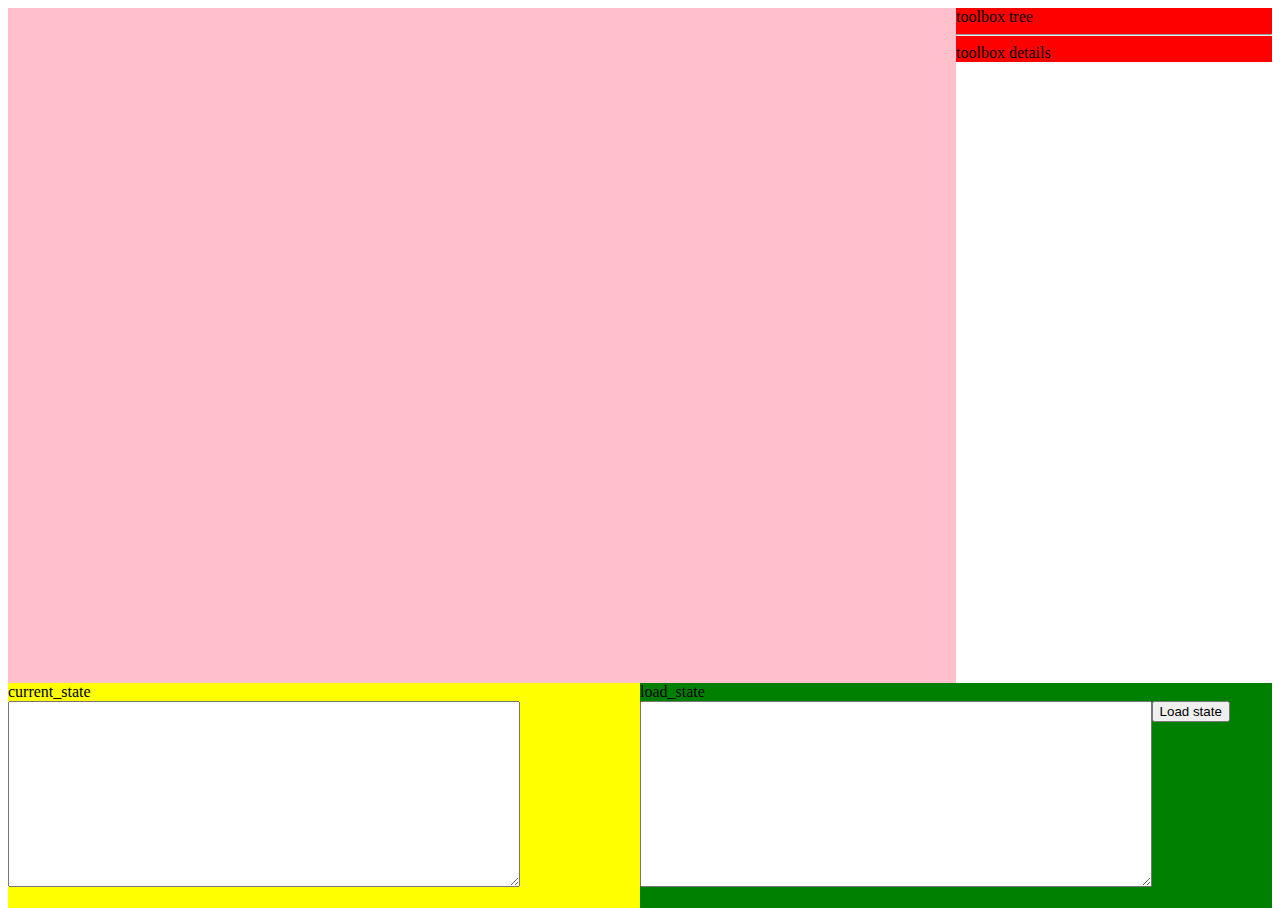
==== index.html @ 0c16752a "Loading state from json" ====
<!doctype html>
<head>
	<meta http-equiv="Content-Type" content="text/html; charset=utf-8">
	<title>Basketball scoreboard analyser</title>
	<link rel="stylesheet" href="./css/style.css"> 
</head>
<body>
	<div class="div_horizontal" id="div_main_container">
		<div id="div_image">
			<canvas id="canvas_image" width="1024px" height="768px"></canvas>
		</div>

		<div id="div_toolbox">
			<div id="div_toolbox_objects_tree">
				toolbox tree
			</div>
			<hr>
			<div id="div_toolbox_objects_details">
				toolbox details
			</div>
		</div>
		
	</div>
	<div class="div_horizontal" id="div_state_container">
		<div class="div_state" id="div_current_state">current_state<br>
			<textarea id="txt_current_state" class="txt_state"></textarea>
		</div>
		<div class="div_state" id="div_load_state">load_state<br>
			<textarea id="txt_load_state" class="txt_state"></textarea>
			<div id="div_load_state_buttons" class="div_state_buttons">
				<button id="btn_load_state">Load state</button>
			</div>
		</div>
	</div>
	<script src="./js/jquery-1.10.2.min.js"></script>
	<script src="./js/script.js"></script>
</body>
</html>
---- css/style.css ----
html, body{
	height:100%;
}
div.div_horizontal{
	overflow:hidden;
	width:100%;	
}
div.div_horizontal#div_main_container{
	height:75%;
}
div.div_horizontal#div_state_container{
	height:25%;
}

div#div_image{
	display:block;
    float:left;
    width:75%;
	height:100%;
    background-color:blue;
}
div#div_image canvas#canvas_image{
	background-color:pink;
	width:100%;
	height:100%;
}
div#div_toolbox{
    background-color:red;
	float:left;
	display:block;
	width:25%;
}
div.horizontal#div_state_container div.div_state{
	height:100%;
}
div#div_current_state{
    float:left;
    width:50%;
    background-color:yellow;
	height:100%;
}
div#div_load_state{
    width:50%;
    background-color:green;
    float:left;
	height:100%;
}
textarea.txt_state{
	width:80%;
	height:80%;
	float:left;
}
div.div_state div.div_state_buttons{
	float:left;
}
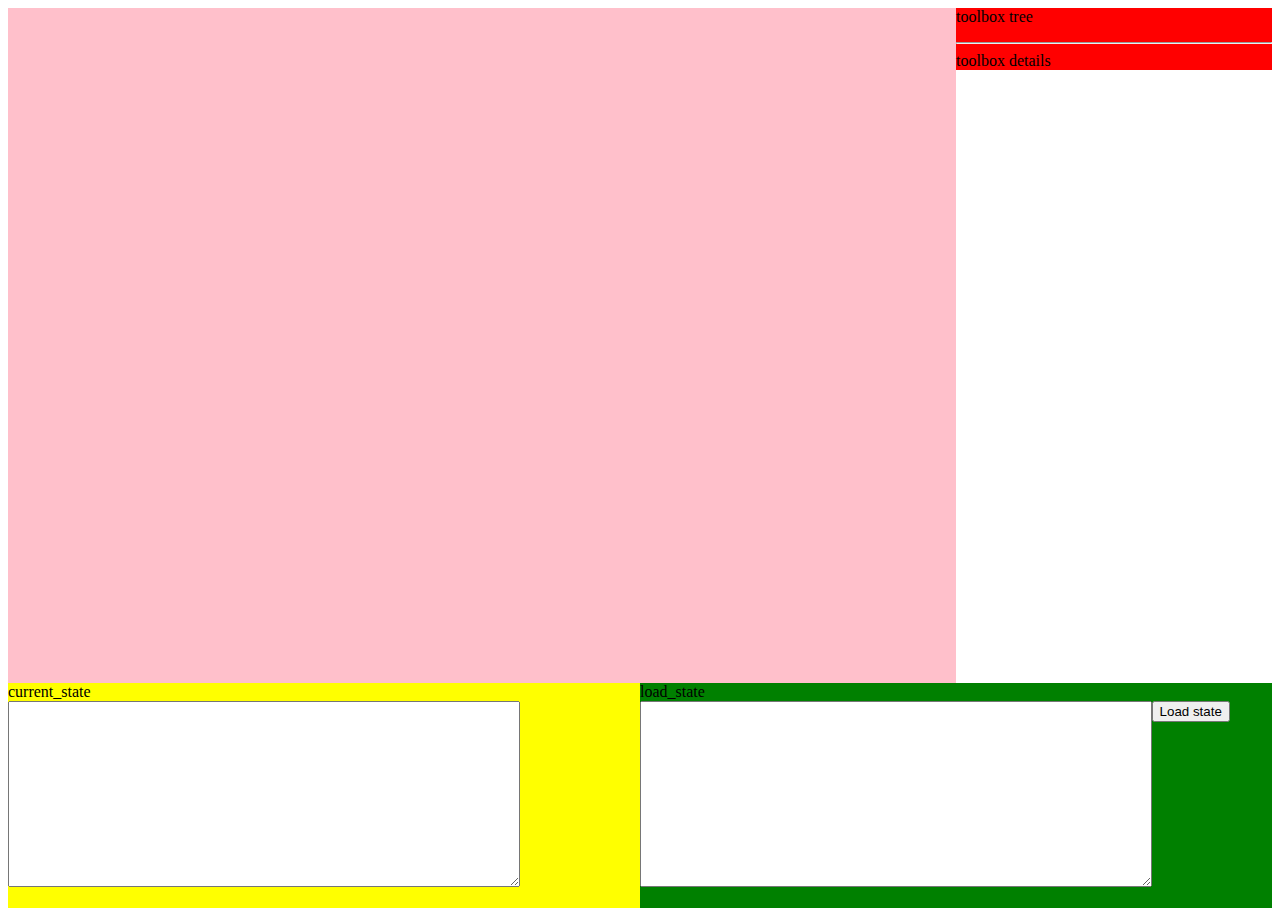
==== commit c5b85a1b: "First version of detail view (LabelObject)" ====
--- a/index.html
+++ b/index.html
@@ -13,15 +13,19 @@
 		<div id="div_toolbox">
 			<div id="div_toolbox_objects_tree">
 				toolbox tree
+				<ul id="list_toolbox_objects_tree">
+				</ul>
 			</div>
 			<hr>
 			<div id="div_toolbox_objects_details">
-				toolbox details
+				<span id="span_toolbox_objects_details_title">toolbox details</span>
+				<div id="div_details">
+				</div>
 			</div>
 		</div>
-		
-	</div>
-	<div class="div_horizontal" id="div_state_container">
+
+		</div>
+		<div class="div_horizontal" id="div_state_container">
 		<div class="div_state" id="div_current_state">current_state<br>
 			<textarea id="txt_current_state" class="txt_state"></textarea>
 		</div>
--- a/css/style.css
+++ b/css/style.css
@@ -53,3 +53,44 @@
 div.div_state div.div_state_buttons{
 	float:left;
 }
+div#div_toolbox_objects_tree ul#list_toolbox_objects_tree ul{
+	list-style-type: none;
+}
+div#div_toolbox_objects_tree ul#list_toolbox_objects_tree li{
+}
+div#div_toolbox_objects_tree ul#list_toolbox_objects_tree li.collapsed > ul{
+	display:none;
+}
+div#div_toolbox_objects_tree ul#list_toolbox_objects_tree li .command{
+	float:left;
+}
+div#div_toolbox_objects_tree ul#list_toolbox_objects_tree li.collapsed > .expand_command{
+	display:inline;
+}
+div#div_toolbox_objects_tree ul#list_toolbox_objects_tree li.collapsed > .collapse_command{
+	display:none;
+}
+div#div_toolbox_objects_tree ul#list_toolbox_objects_tree li.expanded > .expand_command{
+	display:none;
+}
+div#div_toolbox_objects_tree ul#list_toolbox_objects_tree li.expanded > .collapse_command{
+	display:inline;
+}
+div#div_toolbox_objects_tree ul#list_toolbox_objects_tree li>span.span_li_title{
+	display:block;
+	overflow:hidden;
+}
+div#div_toolbox_objects_tree ul#list_toolbox_objects_tree li>span.span_li_title:hover{
+	background-color:blue;
+	cursor:pointer;
+}
+
+
+div#div_toolbox_objects_details div#div_details ul.ul_corners{
+	list-style-type:none;
+	margin:0px;
+}
+div#div_toolbox_objects_details div#div_details ul.ul_corners input{
+	width:40px;
+}
+
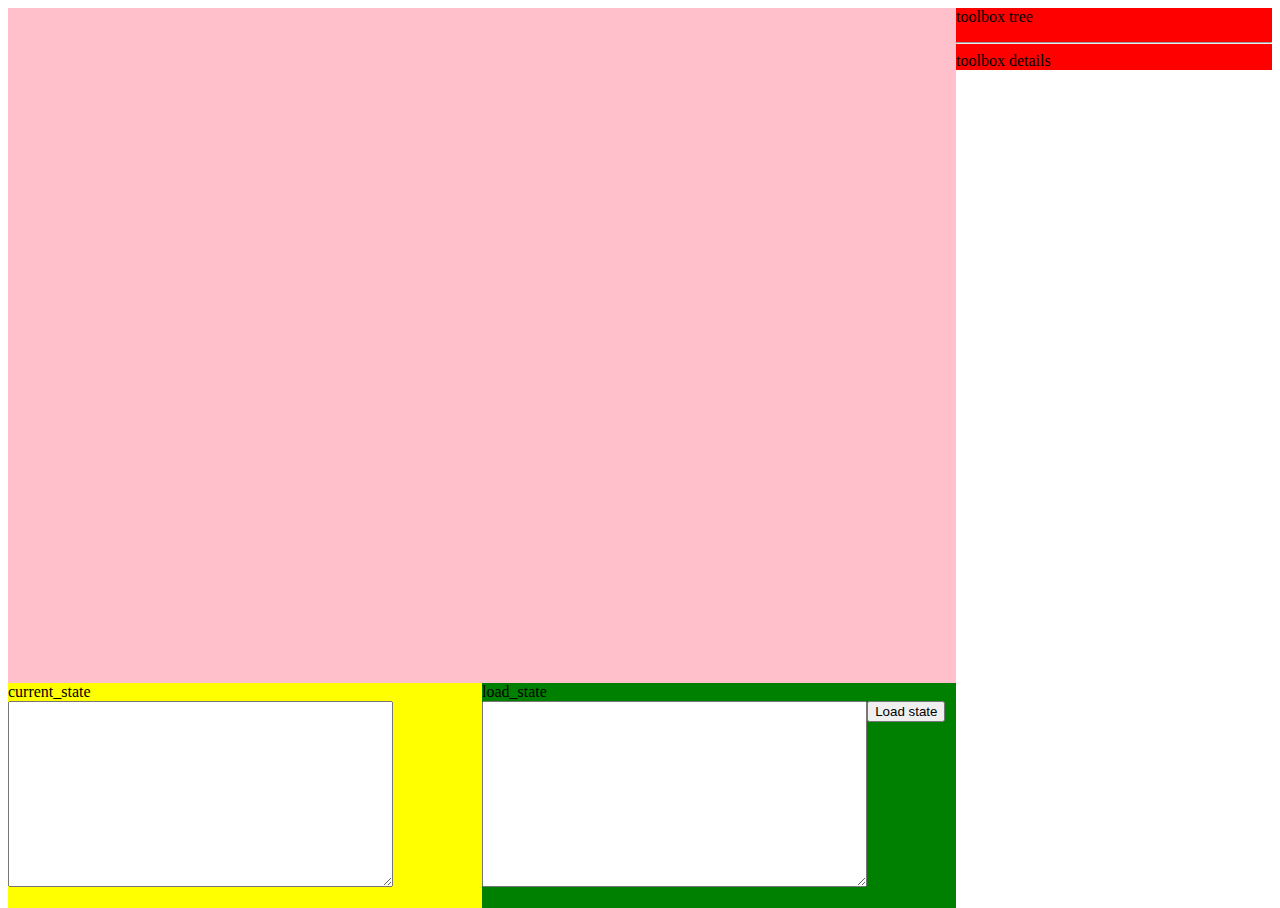
==== commit a5960a0a: "Toolbox now has full window height" ====
--- a/index.html
+++ b/index.html
@@ -5,37 +5,37 @@
 	<link rel="stylesheet" href="./css/style.css"> 
 </head>
 <body>
-	<div class="div_horizontal" id="div_main_container">
-		<div id="div_image">
+	<div class="div_vertical" id="div_main_container">
+		<div class="div_horizontal" id="div_image">
 			<canvas id="canvas_image" width="1024px" height="768px"></canvas>
 		</div>
-
-		<div id="div_toolbox">
-			<div id="div_toolbox_objects_tree">
-				toolbox tree
-				<ul id="list_toolbox_objects_tree">
-				</ul>
+		<div class="div_horizontal" id="div_state_container">
+			<div class="div_state" id="div_current_state">current_state<br>
+				<textarea id="txt_current_state" class="txt_state"></textarea>
 			</div>
-			<hr>
-			<div id="div_toolbox_objects_details">
-				<span id="span_toolbox_objects_details_title">toolbox details</span>
-				<div id="div_details">
+			<div class="div_state" id="div_load_state">load_state<br>
+				<textarea id="txt_load_state" class="txt_state"></textarea>
+				<div id="div_load_state_buttons" class="div_state_buttons">
+					<button id="btn_load_state">Load state</button>
 				</div>
 			</div>
 		</div>
-
+	</div>
+	<div class="div_vertical" id="div_toolbox">
+		<div id="div_toolbox_objects_tree">
+			toolbox tree
+			<ul id="list_toolbox_objects_tree">
+			</ul>
 		</div>
-		<div class="div_horizontal" id="div_state_container">
-		<div class="div_state" id="div_current_state">current_state<br>
-			<textarea id="txt_current_state" class="txt_state"></textarea>
-		</div>
-		<div class="div_state" id="div_load_state">load_state<br>
-			<textarea id="txt_load_state" class="txt_state"></textarea>
-			<div id="div_load_state_buttons" class="div_state_buttons">
-				<button id="btn_load_state">Load state</button>
+		<hr>
+		<div id="div_toolbox_objects_details">
+			<span id="span_toolbox_objects_details_title">toolbox details</span>
+			<div id="div_details">
 			</div>
 		</div>
 	</div>
+
+
 	<script src="./js/jquery-1.10.2.min.js"></script>
 	<script src="./js/script.js"></script>
 </body>
--- a/css/style.css
+++ b/css/style.css
@@ -1,11 +1,16 @@
 html, body{
 	height:100%;
+}
+div.div_vertical#div_main_container{
+	width:75%;
+	height:100%;
+	float:left;
 }
 div.div_horizontal{
 	overflow:hidden;
 	width:100%;	
 }
-div.div_horizontal#div_main_container{
+div.div_horizontal#div_image{
 	height:75%;
 }
 div.div_horizontal#div_state_container{
@@ -15,7 +20,6 @@
 div#div_image{
 	display:block;
     float:left;
-    width:75%;
 	height:100%;
     background-color:blue;
 }
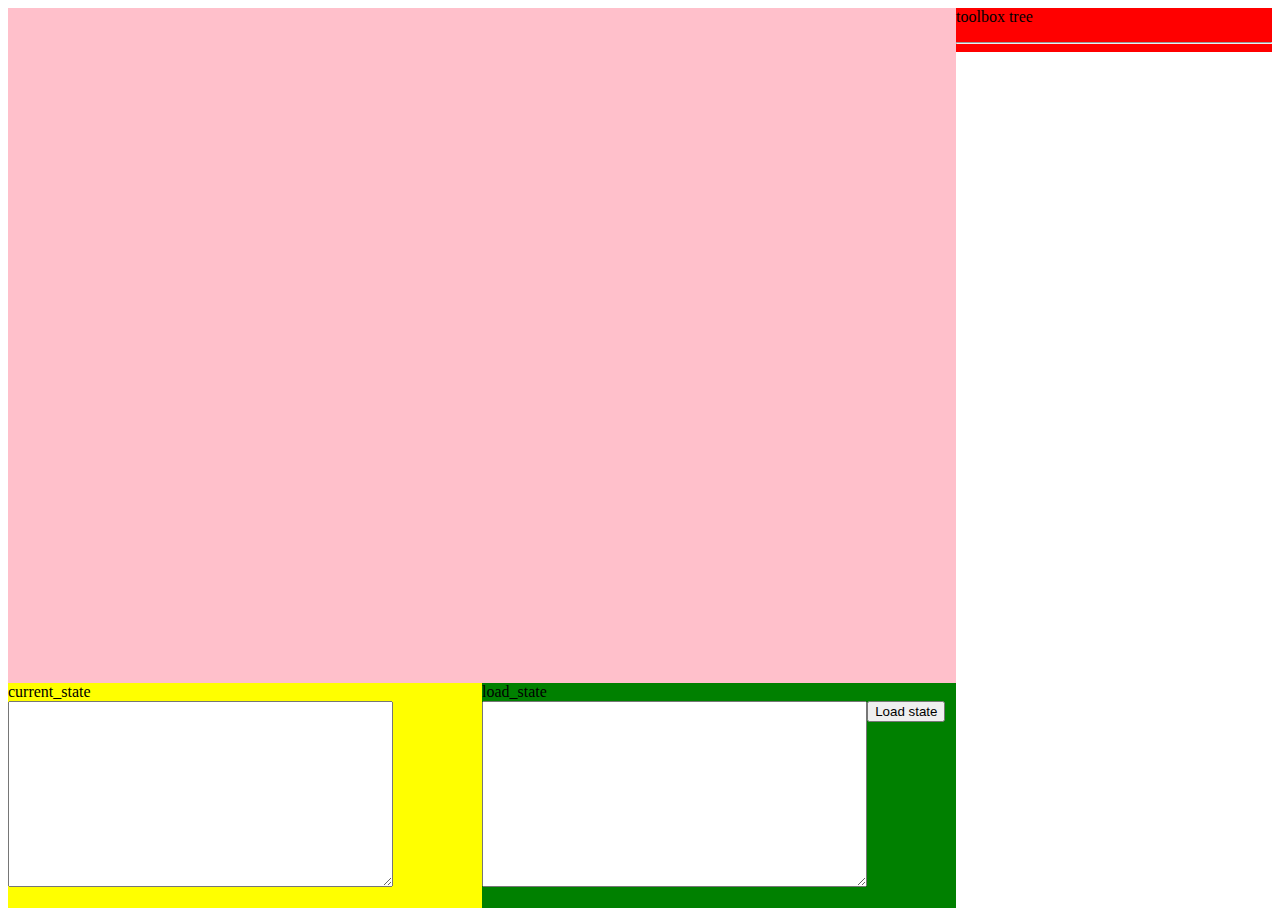
==== commit 6bb187f5: "Some minor improvements to details" ====
--- a/index.html
+++ b/index.html
@@ -29,7 +29,7 @@
 		</div>
 		<hr>
 		<div id="div_toolbox_objects_details">
-			<span id="span_toolbox_objects_details_title">toolbox details</span>
+			<!--<span id="span_toolbox_objects_details_title">toolbox details</span>-->
 			<div id="div_details">
 			</div>
 		</div>
@@ -37,6 +37,7 @@
 
 
 	<script src="./js/jquery-1.10.2.min.js"></script>
+	<script src="./js/classes.js"></script>
 	<script src="./js/script.js"></script>
 </body>
 </html>
--- a/css/style.css
+++ b/css/style.css
@@ -98,3 +98,10 @@
 	width:40px;
 }
 
+div#div_toolbox_objects_details div#div_details input.input_coordinate{
+	width: 40px;
+}
+div#div_toolbox_objects_details div#div_details span.span_details_title{
+	font-weight:bold;
+	font-size: 20px;
+}
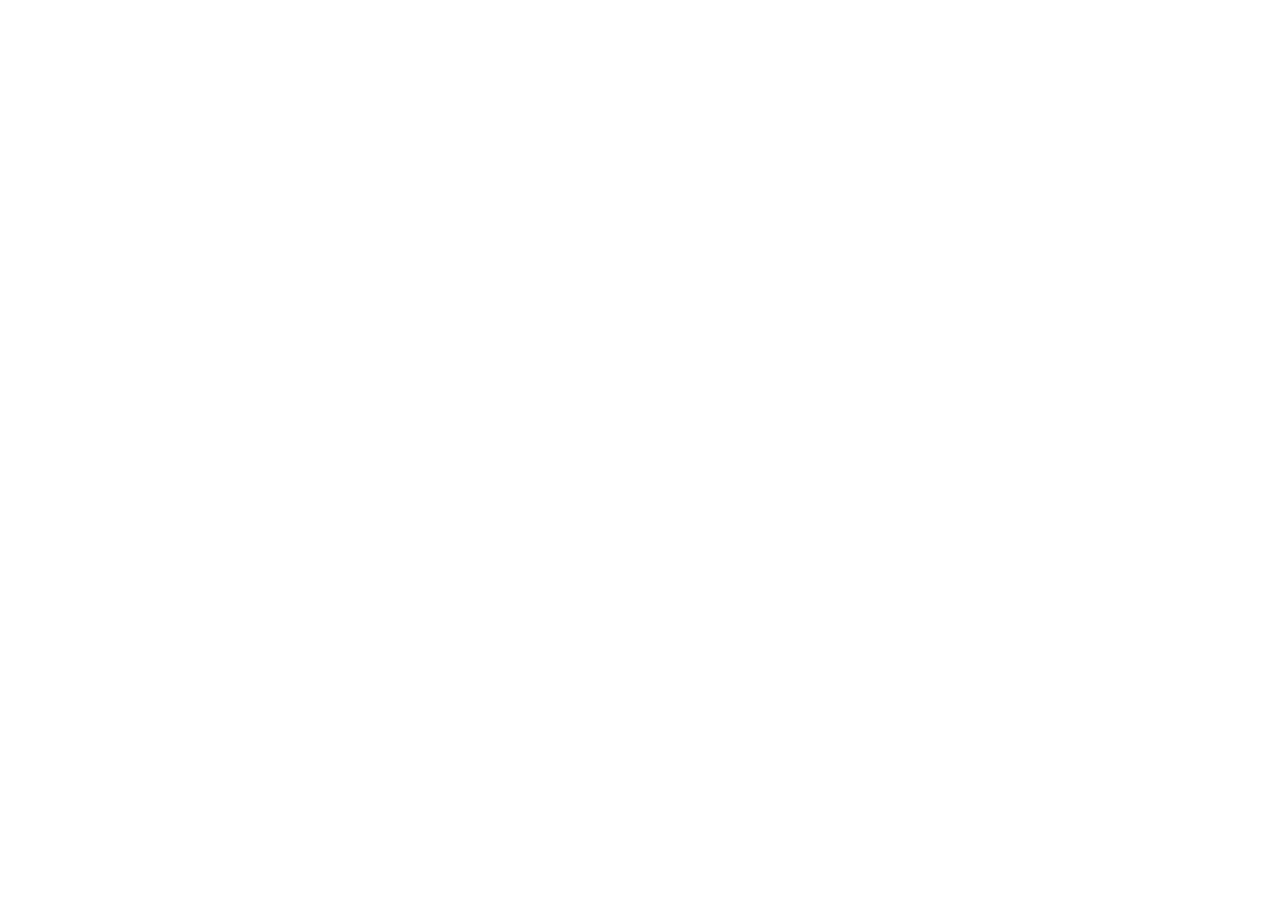
==== commit cb15ba56: "Redesigning" ====
--- a/index.html
+++ b/index.html
@@ -5,39 +5,6 @@
 	<link rel="stylesheet" href="./css/style.css"> 
 </head>
 <body>
-	<div class="div_vertical" id="div_main_container">
-		<div class="div_horizontal" id="div_image">
-			<canvas id="canvas_image" width="1024px" height="768px"></canvas>
-		</div>
-		<div class="div_horizontal" id="div_state_container">
-			<div class="div_state" id="div_current_state">current_state<br>
-				<textarea id="txt_current_state" class="txt_state"></textarea>
-			</div>
-			<div class="div_state" id="div_load_state">load_state<br>
-				<textarea id="txt_load_state" class="txt_state"></textarea>
-				<div id="div_load_state_buttons" class="div_state_buttons">
-					<button id="btn_load_state">Load state</button>
-				</div>
-			</div>
-		</div>
-	</div>
-	<div class="div_vertical" id="div_toolbox">
-		<div id="div_toolbox_objects_tree">
-			toolbox tree
-			<ul id="list_toolbox_objects_tree">
-			</ul>
-		</div>
-		<hr>
-		<div id="div_toolbox_objects_details">
-			<!--<span id="span_toolbox_objects_details_title">toolbox details</span>-->
-			<div id="div_details">
-			</div>
-		</div>
-	</div>
-
-
-	<script src="./js/jquery-1.10.2.min.js"></script>
-	<script src="./js/classes.js"></script>
-	<script src="./js/script.js"></script>
+    <script data-main="js/main" src="./js/require.js"></script>
 </body>
 </html>
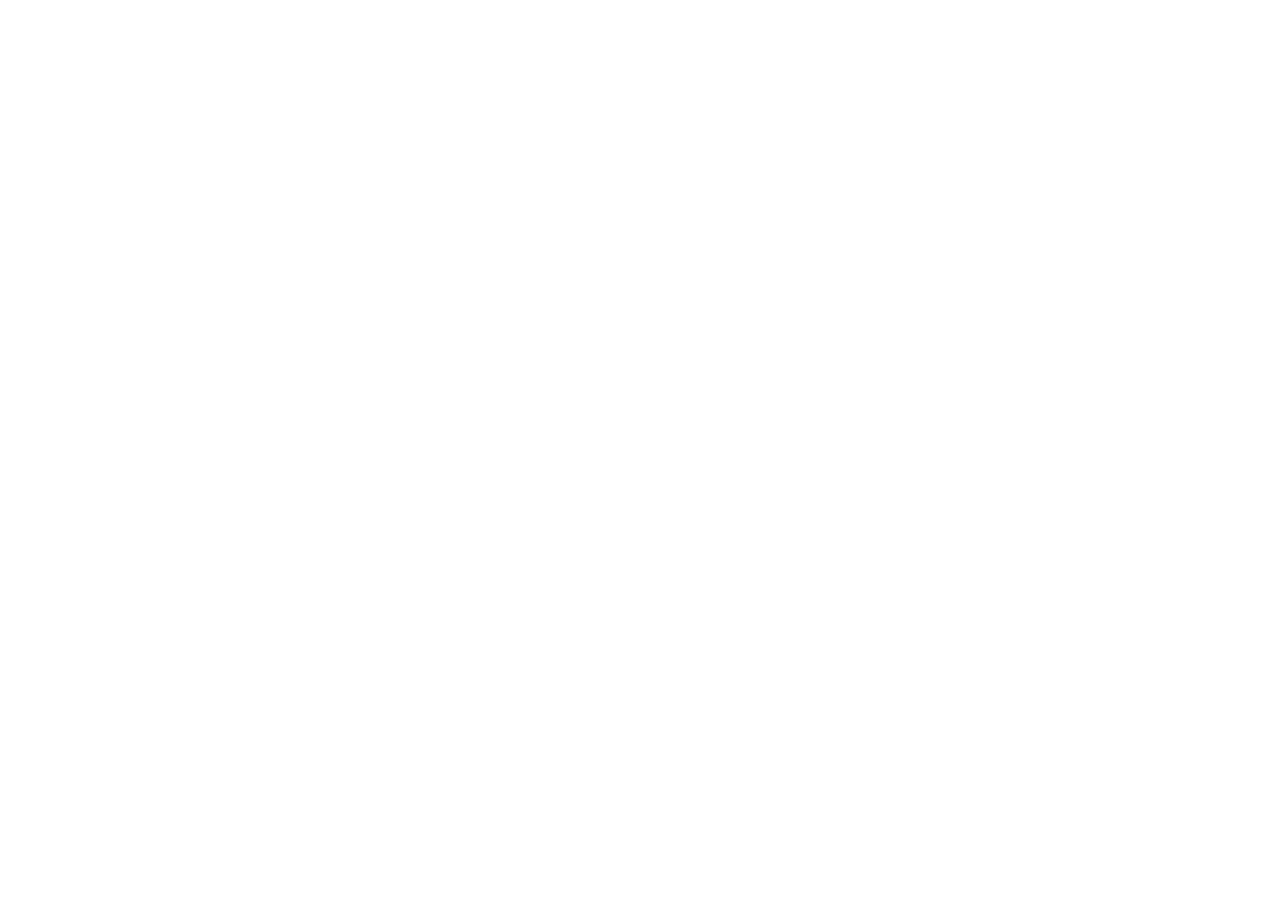
==== commit 632b617c: "Code formatting" ====
--- a/index.html
+++ b/index.html
@@ -1,10 +1,13 @@
 <!doctype html>
+<html>
 <head>
 	<meta http-equiv="Content-Type" content="text/html; charset=utf-8">
 	<title>Basketball scoreboard analyser</title>
 	<link rel="stylesheet" href="./css/style.css"> 
 </head>
 <body>
-    <script data-main="js/main" src="./js/require.js"></script>
+	<script src="js/jquery-1.10.2.min.js"></script>
+	<script src="js/jquery.sortable.min.js"></script>
+	<script data-main="js/main" src="./js/require.js"></script>
 </body>
 </html>
--- a/css/style.css
+++ b/css/style.css
@@ -1,107 +1,151 @@
-html, body{
-	height:100%;
+html, body {
+	height: 100%;
+	margin: 0 0 0 0;
+	padding: 0 0 0 0;
 }
-div.div_vertical#div_main_container{
-	width:75%;
-	height:100%;
-	float:left;
-}
-div.div_horizontal{
-	overflow:hidden;
-	width:100%;	
-}
-div.div_horizontal#div_image{
-	height:75%;
-}
-div.div_horizontal#div_state_container{
-	height:25%;
+/*Div containing the canvas and the import/export fields*/
+div.div_vertical#div_main_container {
+	width: 75%;
+	height: 100%;
+	float: left;
 }
 
-div#div_image{
-	display:block;
-    float:left;
-	height:100%;
-    background-color:blue;
+div.div_horizontal {
+	overflow: hidden;
+	width: 100%;
 }
-div#div_image canvas#canvas_image{
-	background-color:pink;
-	width:100%;
-	height:100%;
+
+/*Div containing the import/export fields*/
+div.div_horizontal#div_state_container {
+	height: 25%;
 }
-div#div_toolbox{
-    background-color:red;
-	float:left;
-	display:block;
-	width:25%;
+
+/*Div containing the canvas*/
+div#div_image {
+	display: block;
+	float: left;
+	height: 75%;
+	background-color: blue;
 }
-div.horizontal#div_state_container div.div_state{
-	height:100%;
+
+/*Canvas*/
+div#div_image canvas.canvas_image {
+	background-color: orange;
+	width: 100%;
+	height: 100%;
 }
-div#div_current_state{
-    float:left;
-    width:50%;
-    background-color:yellow;
-	height:100%;
+/*Toolbox, containing tree and details view*/
+div#div_toolbox {
+	background-color: red;
+	float: left;
+	display: block;
+	width: 25%;
+	height: 100%;
 }
-div#div_load_state{
-    width:50%;
-    background-color:green;
-    float:left;
-	height:100%;
+/*Export field and import field*/
+div.horizontal#div_state_container div.div_state {
+	height: 100%;
 }
-textarea.txt_state{
-	width:80%;
-	height:80%;
-	float:left;
+/*Export field*/
+div#div_current_state {
+	float: left;
+	width: 50%;
+	background-color: yellow;
+	height: 100%;
 }
-div.div_state div.div_state_buttons{
-	float:left;
+/*Import field*/
+div#div_load_state {
+	width: 50%;
+	background-color: green;
+	float: left;
+	height: 100%;
 }
-div#div_toolbox_objects_tree ul#list_toolbox_objects_tree ul{
+/*textarea in import field*/
+textarea.txt_state {
+	width: 80%;
+	height: 80%;
+	float: left;
+}
+div.div_state div.div_state_buttons {
+	float: left;
+}
+
+/*Div containing the tree of all objects to be displayed*/
+div#div_toolbox_objects_tree {
+	overflow: auto;
+	height: 50%;
+}
+div#div_toolbox_objects_tree ul.list_toolbox_objects_tree {
+	list-style-type: none;
+	padding-left: 2px;
+}
+div#div_toolbox_objects_tree ul.list_toolbox_objects_tree ul {
 	list-style-type: none;
 }
-div#div_toolbox_objects_tree ul#list_toolbox_objects_tree li{
+/*CSS to collapse a subtree*/
+div#div_toolbox_objects_tree ul.list_toolbox_objects_tree li.collapsed > ul {
+	display: none;
 }
-div#div_toolbox_objects_tree ul#list_toolbox_objects_tree li.collapsed > ul{
-	display:none;
+/*The arrows to collapse or expand a subtree */
+div#div_toolbox_objects_tree ul.list_toolbox_objects_tree li .command {
+	float: left;
 }
-div#div_toolbox_objects_tree ul#list_toolbox_objects_tree li .command{
-	float:left;
+div#div_toolbox_objects_tree ul.list_toolbox_objects_tree li.collapsed > div.tree_controls_container > .expand_command {
+	display: inline;
 }
-div#div_toolbox_objects_tree ul#list_toolbox_objects_tree li.collapsed > .expand_command{
-	display:inline;
+div#div_toolbox_objects_tree ul.list_toolbox_objects_tree li.collapsed > div.tree_controls_container > .collapse_command {
+	display: none;
 }
-div#div_toolbox_objects_tree ul#list_toolbox_objects_tree li.collapsed > .collapse_command{
-	display:none;
+div#div_toolbox_objects_tree ul.list_toolbox_objects_tree li.expanded > div.tree_controls_container > .expand_command {
+	display: none;
 }
-div#div_toolbox_objects_tree ul#list_toolbox_objects_tree li.expanded > .expand_command{
-	display:none;
+div#div_toolbox_objects_tree ul.list_toolbox_objects_tree li.expanded > div.tree_controls_container > .collapse_command {
+	display: inline;
 }
-div#div_toolbox_objects_tree ul#list_toolbox_objects_tree li.expanded > .collapse_command{
-	display:inline;
+div#div_toolbox_objects_tree ul.list_toolbox_objects_tree li > span.span_li_title {
+	display: block;
+	overflow: hidden;
 }
-div#div_toolbox_objects_tree ul#list_toolbox_objects_tree li>span.span_li_title{
-	display:block;
-	overflow:hidden;
+div#div_toolbox_objects_tree ul.list_toolbox_objects_tree li > span.span_li_title:hover {
+	cursor: pointer;
 }
-div#div_toolbox_objects_tree ul#list_toolbox_objects_tree li>span.span_li_title:hover{
-	background-color:blue;
-	cursor:pointer;
+/*Div containing object details*/
+div#div_toolbox_objects_details {
+	overflow: auto;
+	height: 45%;
 }
 
+/*digit view details*/
 
-div#div_toolbox_objects_details div#div_details ul.ul_corners{
-	list-style-type:none;
-	margin:0px;
+div#div_toolbox_objects_details div#div_details ul.ul_corners {
+	list-style-type: none;
+	margin: 0px;
 }
-div#div_toolbox_objects_details div#div_details ul.ul_corners input{
-	width:40px;
-}
-
-div#div_toolbox_objects_details div#div_details input.input_coordinate{
+div#div_toolbox_objects_details div#div_details ul.ul_corners input {
 	width: 40px;
 }
-div#div_toolbox_objects_details div#div_details span.span_details_title{
-	font-weight:bold;
+/*text inputs for coordinates*/
+div#div_toolbox_objects_details div#div_details input.input_coordinate {
+	width: 40px;
+}
+/*Title formatting for details div*/
+div#div_toolbox_objects_details div#div_details span.span_details_title {
+	font-weight: bold;
 	font-size: 20px;
 }
+/*CSS for click-to-set-corner-coordinate buttons*/
+div#div_toolbox_objects_details button.button_corner_coordinate_click.active {
+	background-color: green;
+}
+/*CSS for click-to-set-digit-coordinates buttons*/
+div#div_toolbox_objects_details button.button_digit_coordinate_click.active {
+	background-color: green;
+}
+/*CSS for click-to-set-dot-coordinate buttons*/
+div#div_toolbox_objects_details button.button_dot_coordinate_click.active {
+	background-color: green;
+}
+/*CSS for hightligt buttons*/
+div#div_toolbox_objects_details button.btn-highlight.active {
+	background-color: blue;
+}
